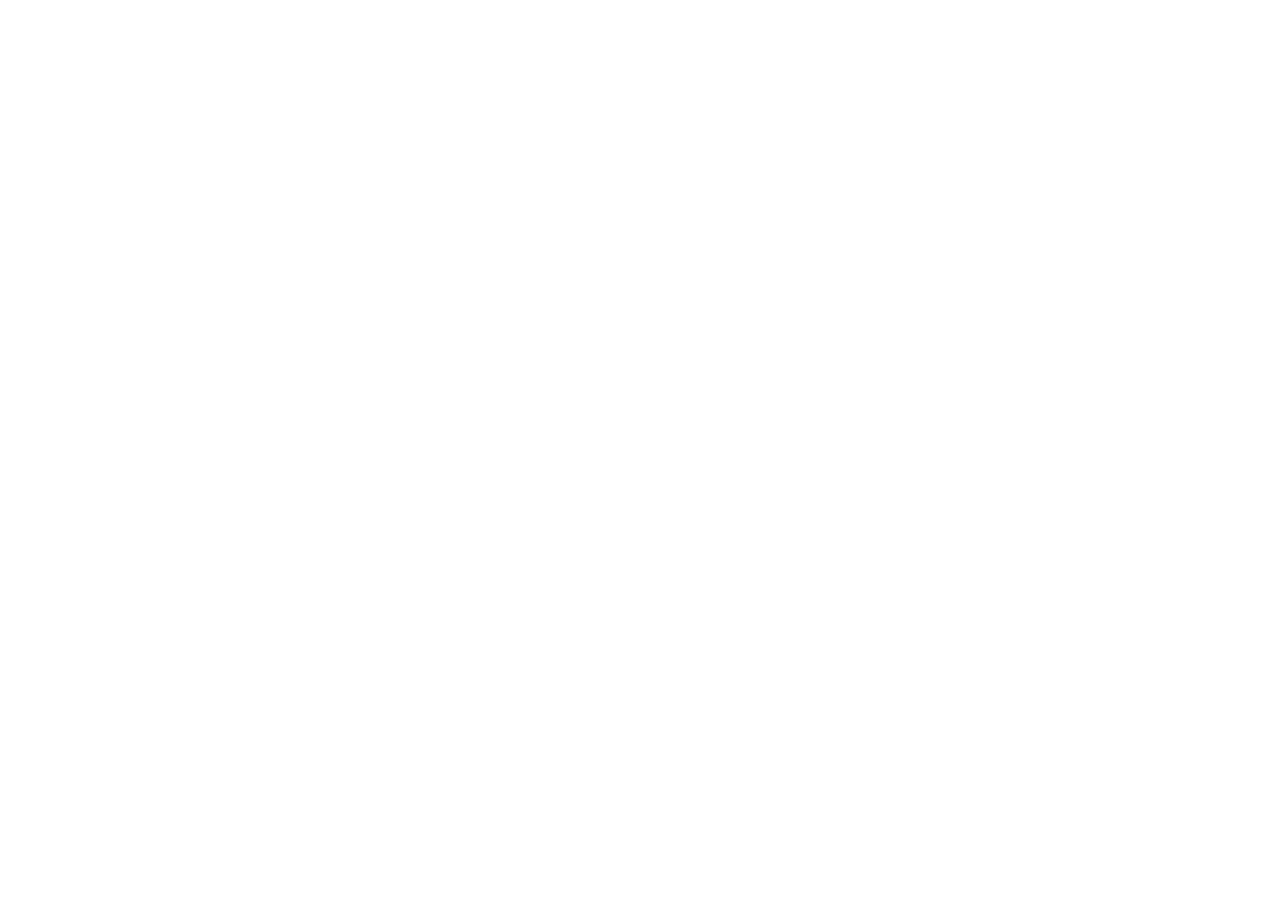
==== graph-testing.html @ 2d1be994 "added data and some text" ====
<!DOCTYPE html>
<html lang="en">
<head>
    <meta charset="UTF-8">
    <meta http-equiv="X-UA-Compatible" content="IE=edge">
    <meta name="viewport" content="width=device-width, initial-scale=1.0">
    <title>Graph Test</title>
</head>
<body>
    
</body>
</html>
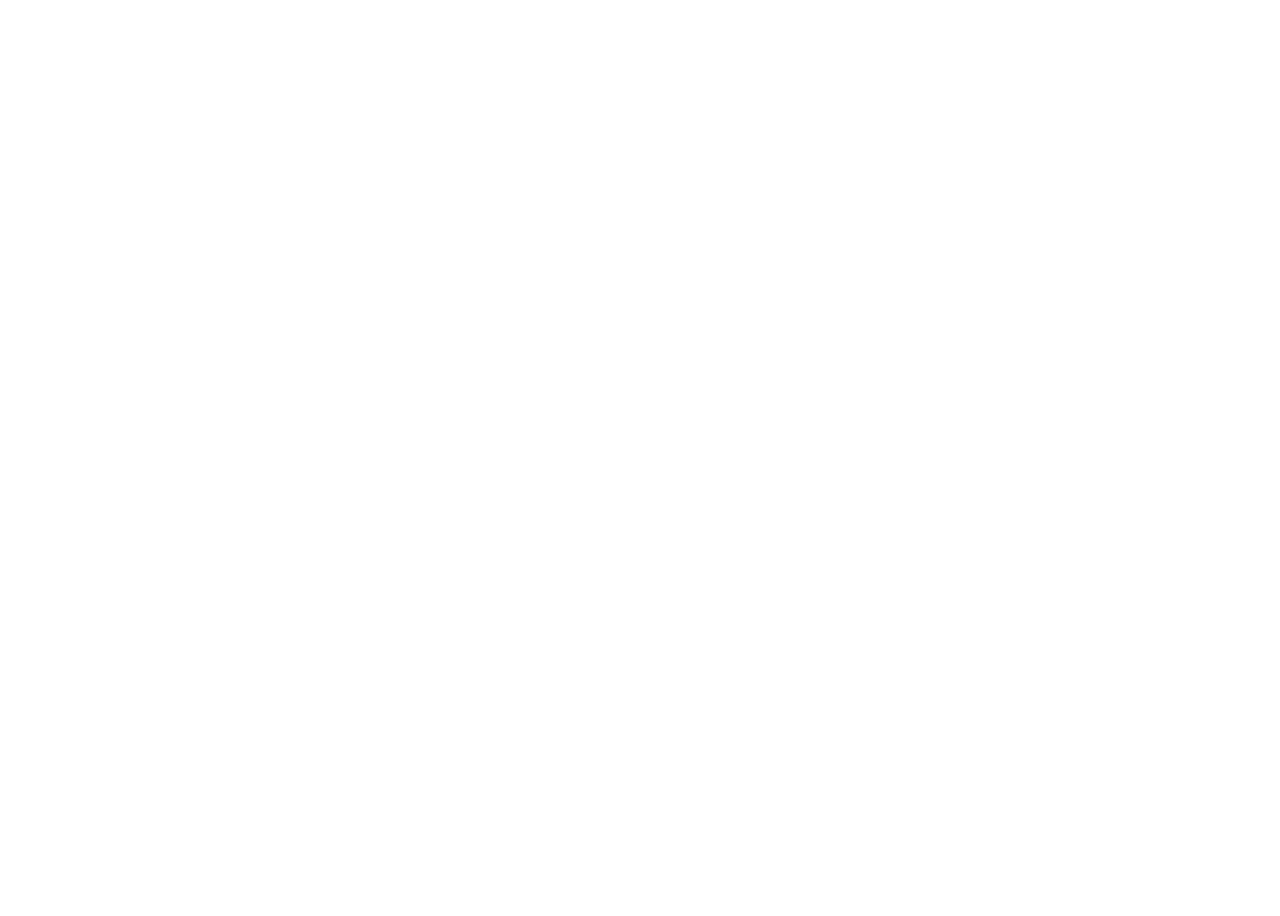
==== commit 838c4329: "got first graph working (?)" ====
--- a/graph-testing.html
+++ b/graph-testing.html
@@ -4,9 +4,11 @@
     <meta charset="UTF-8">
     <meta http-equiv="X-UA-Compatible" content="IE=edge">
     <meta name="viewport" content="width=device-width, initial-scale=1.0">
+    <script src='https://cdn.plot.ly/plotly-latest.min.js'></script> 
     <title>Graph Test</title>
 </head>
 <body>
-    
+    <div id="trumpRedditPlot" style="min-height: 100vh;"></div>
+    <script src='js/trumpRedditPlot.js'></script>
 </body>
 </html>